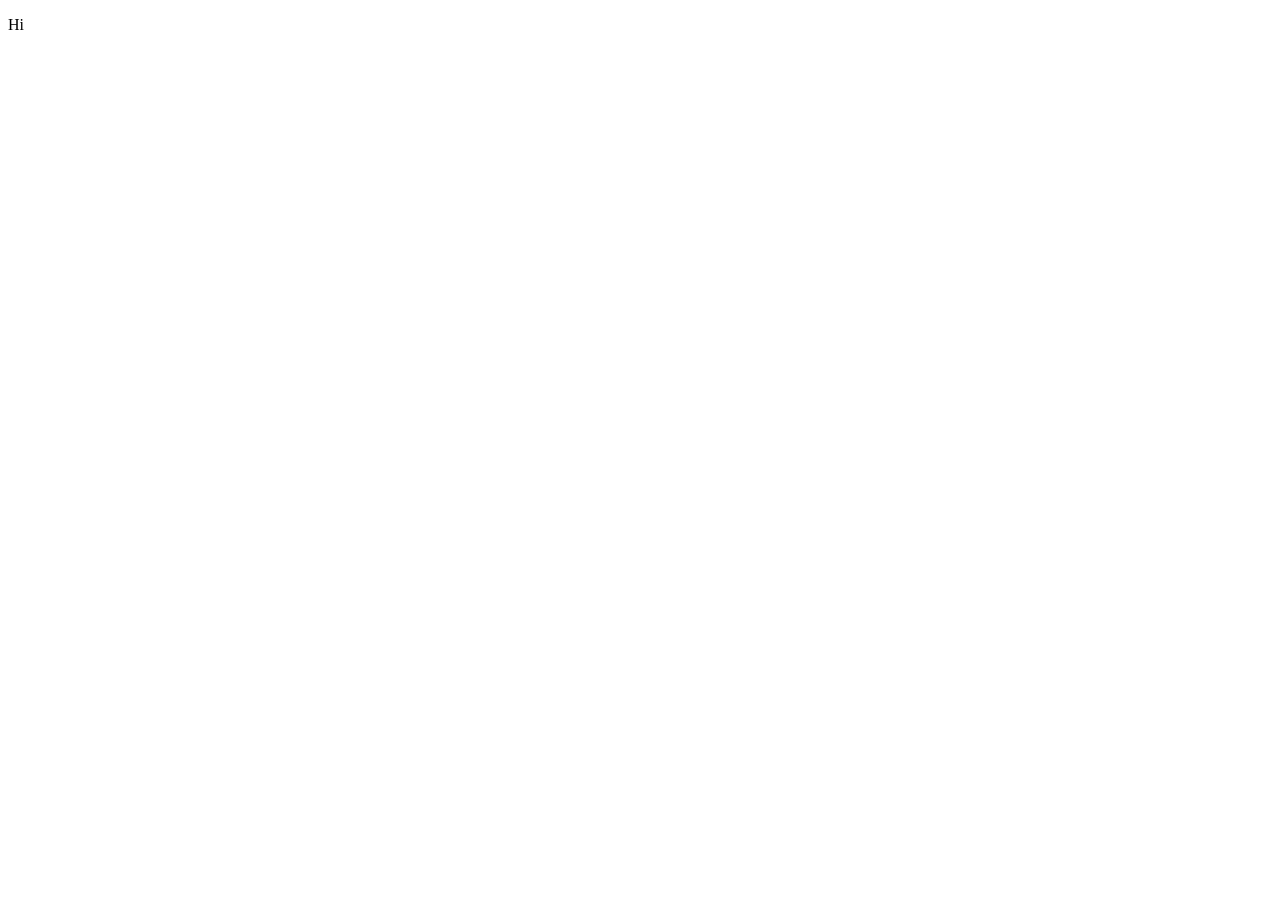
==== index.html @ a52b8936 "first commit" ====
<!DOCTYPE html>
<head>
    <title>My name jeff</title>
    <link rel="stylesheet" type="text/css"
        href="styles.css"/>
</head>
<header>
    <p>Hi</p>
    
</header>
<body>
</body>

<footer>
    
</footer>
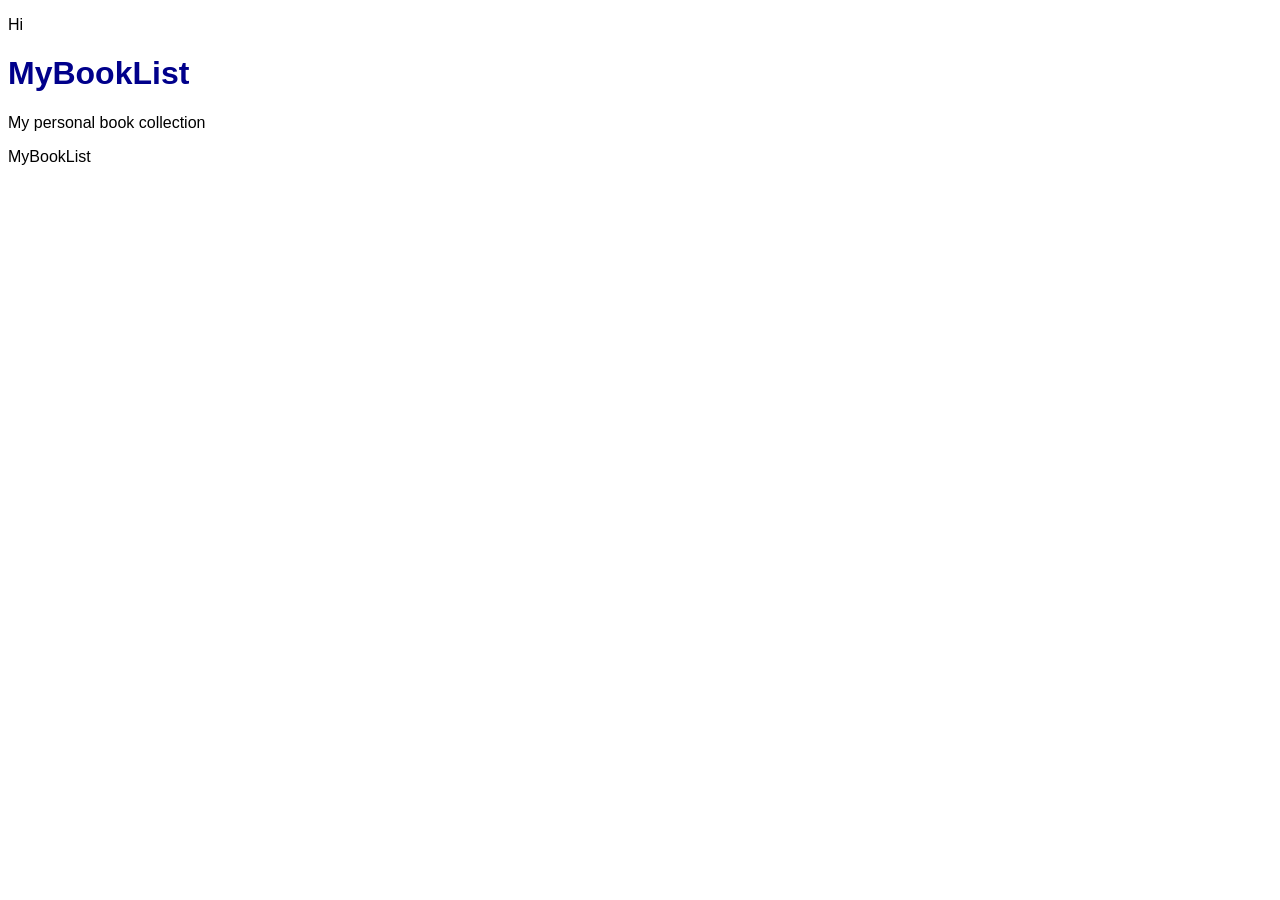
==== commit acc08732: "Set up basic Index, and created files for CRUD operations" ====
--- a/index.html
+++ b/index.html
@@ -1,16 +1,24 @@
 <!DOCTYPE html>
+<html>
 <head>
-    <title>My name jeff</title>
+    <title>MyBookList</title>
     <link rel="stylesheet" type="text/css"
         href="styles.css"/>
 </head>
+
 <header>
     <p>Hi</p>
-    
 </header>
+
 <body>
+
+    <h1>MyBookList</h1>
+
+    <p>My personal book collection</p>
+
 </body>
 
 <footer>
-    
-</footer>+    <p>MyBookList</p>
+</footer>
+</html>
--- a/styles.css
+++ b/styles.css
@@ -0,0 +1,7 @@
+body {
+    font-family: Arial, Helvetica, sans-serif;
+}
+
+h1{
+    color: darkblue;
+}
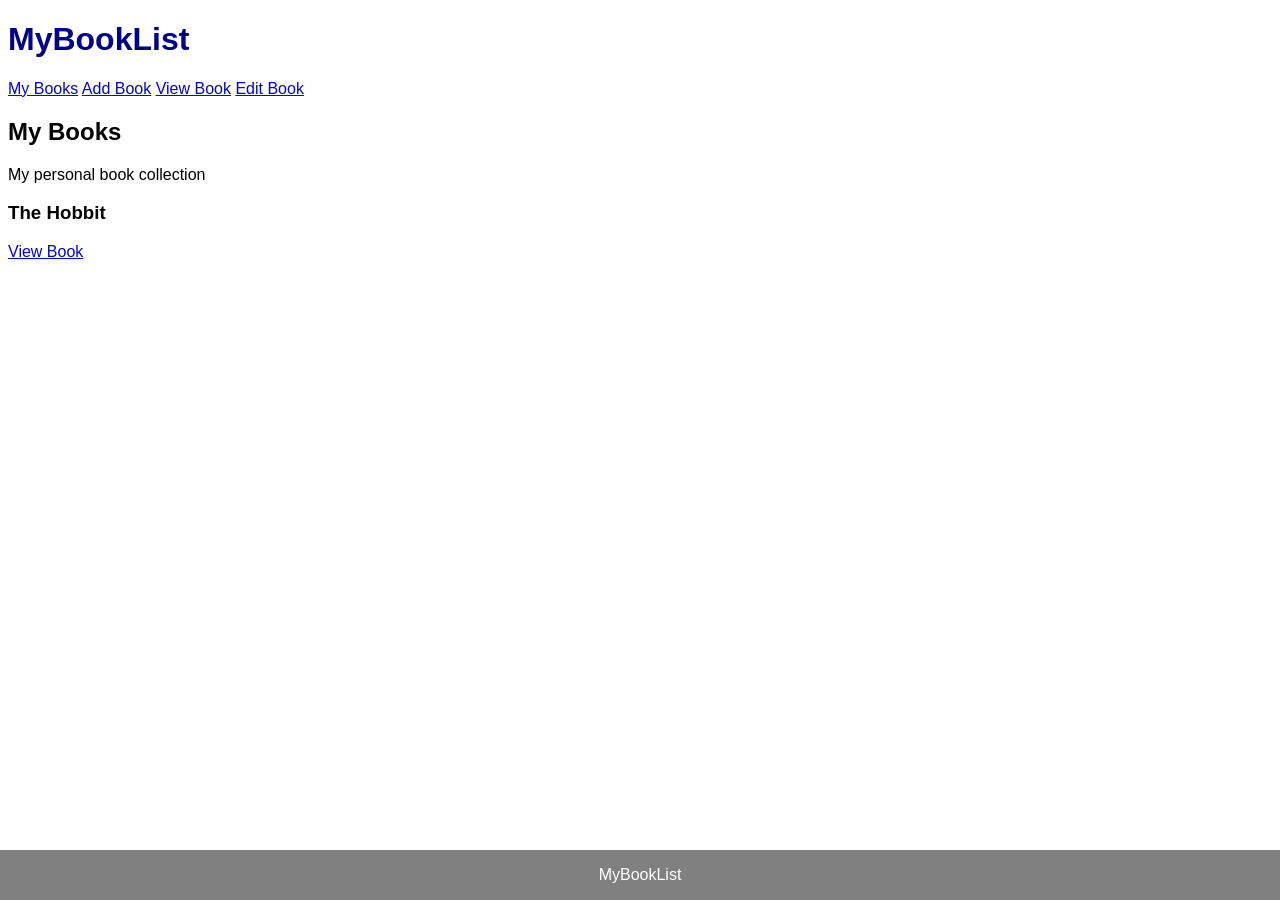
==== commit c807c0c0: "Made forms for Create and Update, and updated styles" ====
--- a/index.html
+++ b/index.html
@@ -1,24 +1,45 @@
 <!DOCTYPE html>
-<html>
+<html lang="en">
+
 <head>
+    <meta charset="UTF-8">
     <title>MyBookList</title>
-    <link rel="stylesheet" type="text/css"
-        href="styles.css"/>
+    <link rel="stylesheet" href="styles.css">
 </head>
 
-<header>
-    <p>Hi</p>
-</header>
 
 <body>
 
-    <h1>MyBookList</h1>
+    <header>
+        <h1>MyBookList</h1>
 
-    <p>My personal book collection</p>
+        <nav>
+            <a href="index.html">My Books</a>
+            <a href="create.html">Add Book</a>
+            <a href="read.html">View Book</a>
+            <a href="update.html">Edit Book</a>
+        </nav>
 
+    </header>
+
+    <main>
+        <h2>My Books</h2>
+
+        <p>My personal book collection</p>
+
+        <!-- Books will be displayeed here -->
+        <article>
+            <h3>The Hobbit</h3>
+            <a href="read.html">View Book</a>
+        </article>
+    </main>
+
+
+
+
+    <footer>
+        <p>MyBookList</p>
+    </footer>
 </body>
 
-<footer>
-    <p>MyBookList</p>
-</footer>
 </html>
--- a/styles.css
+++ b/styles.css
@@ -4,4 +4,18 @@
 
 h1{
     color: darkblue;
+}
+
+footer {
+    position: fixed;
+    left: 0;
+    bottom: 0;
+    width: 100%;
+    background-color: gray;
+    color: white;
+    text-align: center;
+}
+
+form div{
+    margin-bottom: 10px;
 }
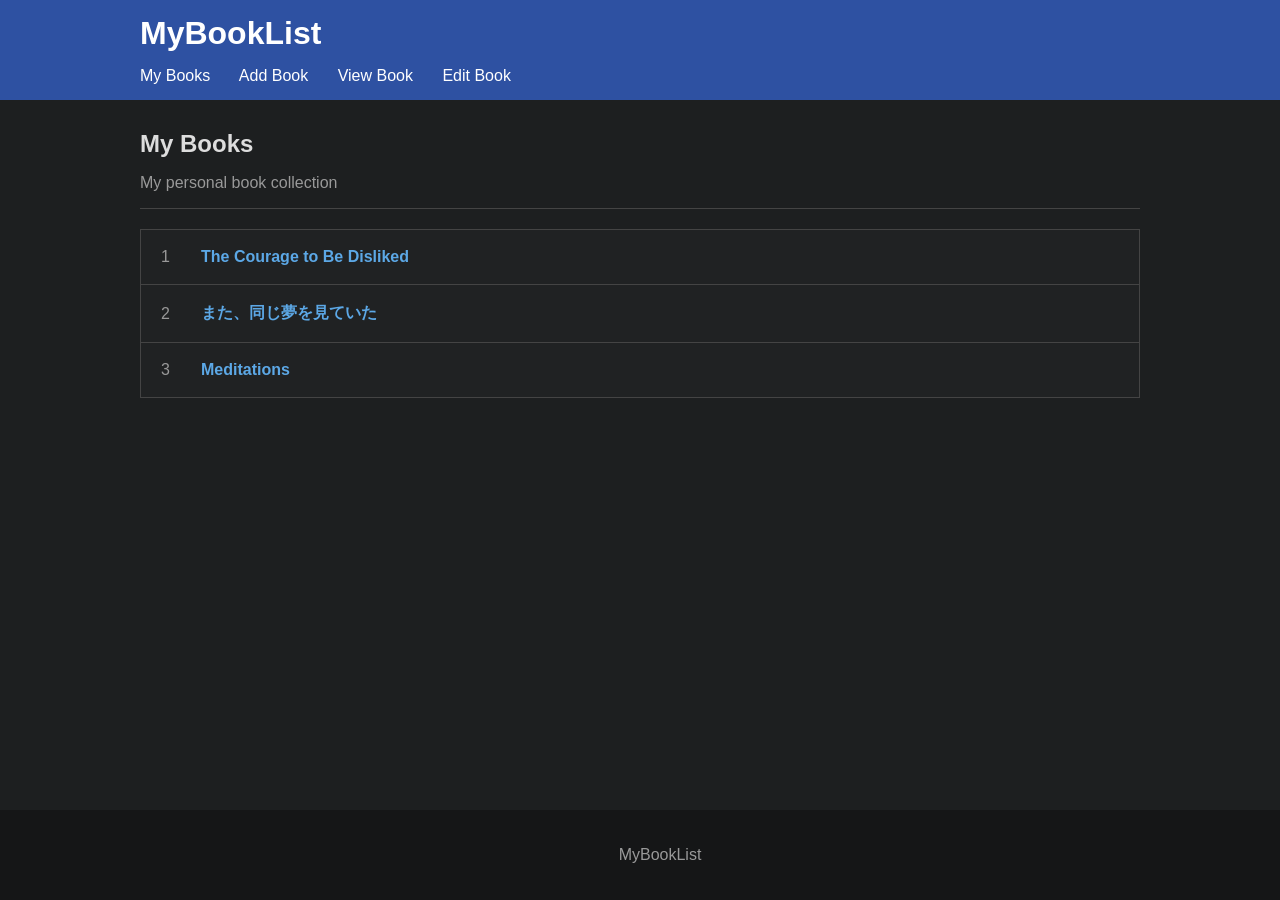
==== commit e213c01a: "Added styling" ====
--- a/index.html
+++ b/index.html
@@ -11,31 +11,43 @@
 <body>
 
     <header>
-        <h1>MyBookList</h1>
+        <div class="header-content">
+            <h1>MyBookList</h1>
 
-        <nav>
-            <a href="index.html">My Books</a>
-            <a href="create.html">Add Book</a>
-            <a href="read.html">View Book</a>
-            <a href="update.html">Edit Book</a>
-        </nav>
-
+            <nav>
+                <a href="index.html">My Books</a>
+                <a href="create.html">Add Book</a>
+                <a href="read.html">View Book</a>
+                <a href="update.html">Edit Book</a>
+            </nav>
+        </div>
     </header>
+    
 
     <main>
-        <h2>My Books</h2>
+        <div class="page-header">
+            <h2>My Books</h2>
+            <p>My personal book collection</p>
+        </div>
 
-        <p>My personal book collection</p>
+        <section class="book-list">
 
-        <!-- Books will be displayeed here -->
-        <article>
-            <h3>The Hobbit</h3>
-            <a href="read.html">View Book</a>
-        </article>
+            <a href="read.html" class="book-entry">
+                <span class="book-number">1</span>
+                <span class="book-title">The Courage to Be Disliked</span>
+            </a>
+
+            <a href="read.html" class="book-entry">
+                <span class="book-number">2</span>
+                <span class="book-title">また、同じ夢を見ていた</span>
+            </a>
+
+            <a href="read.html" class="book-entry">
+                <span class="book-number">3</span>
+                <span class="book-title">Meditations</span>
+            </a>
+        </section>
     </main>
-
-
-
 
     <footer>
         <p>MyBookList</p>
--- a/styles.css
+++ b/styles.css
@@ -1,21 +1,99 @@
 body {
+    margin: 0;
     font-family: Arial, Helvetica, sans-serif;
+    background-color: #1d1f20;
+    color: #dddddd;
 }
 
-h1{
-    color: darkblue;
+
+header {
+    background-color: #2e51a2;
+    padding: 15px 40px;
 }
+
+header h1 {
+    margin: 0 0 15px 0;
+    color: white;
+}
+
+.header-content {
+    max-width: 1000px;
+    margin: 0 auto;
+}
+
+nav a {
+    color: white;
+    text-decoration: none;
+    margin-right: 25px;
+}
+
+nav a:hover {
+    text-decoration: underline;
+}
+
+
+main {
+    max-width: 1000px;
+    margin: 30px auto;
+    padding: 0 20px;
+}
+
+.page-header {
+    border-bottom: 1px solid #444;
+    margin-bottom: 20px;
+}
+
+.page-header h2 {
+    margin-bottom: 5px;
+}
+
+.page-header p {
+    color: #999;
+}
+
+.book-list {
+    border: 1px solid #444;
+}
+
+.book-entry {
+    display: flex;
+    align-items: center;
+
+    padding: 18px 20px;
+
+    background-color: #202223;
+    border-bottom: 1px solid #444;
+
+    color: #5ca8e6;
+    text-decoration: none;
+}
+
+.book-entry:last-child {
+    border-bottom: none;
+}
+
+.book-entry:hover {
+    background-color: #292c2e;
+}
+
+.book-number {
+    width: 40px;
+    color: #999;
+}
+
+.book-title {
+    font-weight: bold;
+}
+
 
 footer {
     position: fixed;
     left: 0;
     bottom: 0;
     width: 100%;
-    background-color: gray;
-    color: white;
+    margin-top: 50px;
+    padding: 20px;
+    background-color: #151617;
+    color: #999;
     text-align: center;
-}
-
-form div{
-    margin-bottom: 10px;
 }
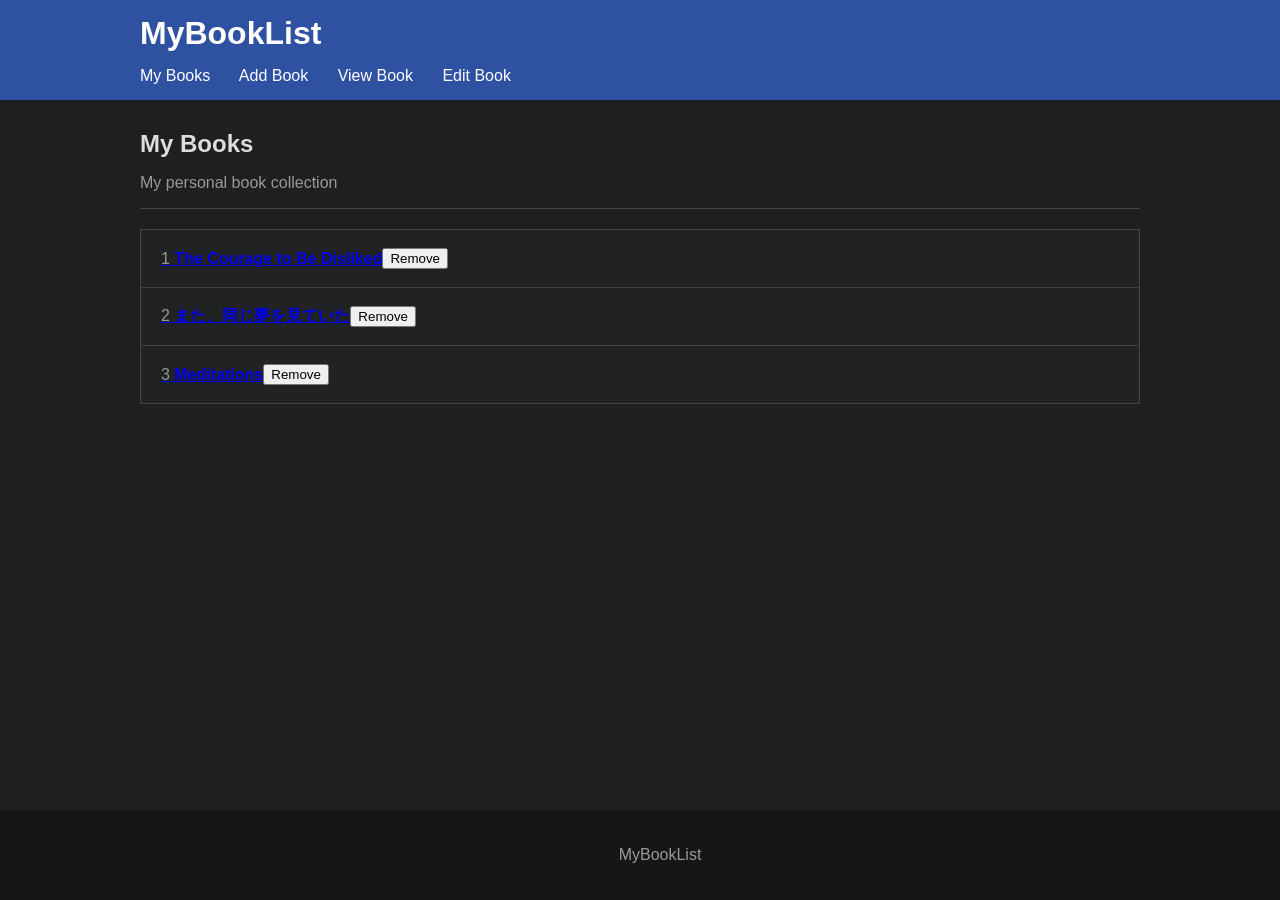
==== commit 5c926a63: "Update README and index.html with book entries and remove buttons; add script.js for JavaScript func" ====
--- a/index.html
+++ b/index.html
@@ -32,26 +32,41 @@
 
         <section class="book-list">
 
-            <a href="read.html" class="book-entry">
-                <span class="book-number">1</span>
-                <span class="book-title">The Courage to Be Disliked</span>
-            </a>
-
-            <a href="read.html" class="book-entry">
-                <span class="book-number">2</span>
-                <span class="book-title">また、同じ夢を見ていた</span>
-            </a>
-
-            <a href="read.html" class="book-entry">
-                <span class="book-number">3</span>
-                <span class="book-title">Meditations</span>
-            </a>
+            <div class="book-entry">
+                <a href="read.html">
+                    <span class="book-number">1</span>
+                    <span class="book-title">The Courage to Be Disliked</span>
+                </a>
+        
+                <button>Remove</button>
+            </div>
+        
+            <div class="book-entry">
+                <a href="read.html">
+                    <span class="book-number">2</span>
+                    <span class="book-title">また、同じ夢を見ていた</span>
+                </a>
+        
+                <button>Remove</button>
+            </div>
+        
+            <div class="book-entry">
+                <a href="read.html">
+                    <span class="book-number">3</span>
+                    <span class="book-title">Meditations</span>
+                </a>
+        
+                <button>Remove</button>
+            </div>
+        
         </section>
     </main>
 
     <footer>
         <p>MyBookList</p>
     </footer>
+
+    <script src="script.js"></script>
 </body>
 
 </html>
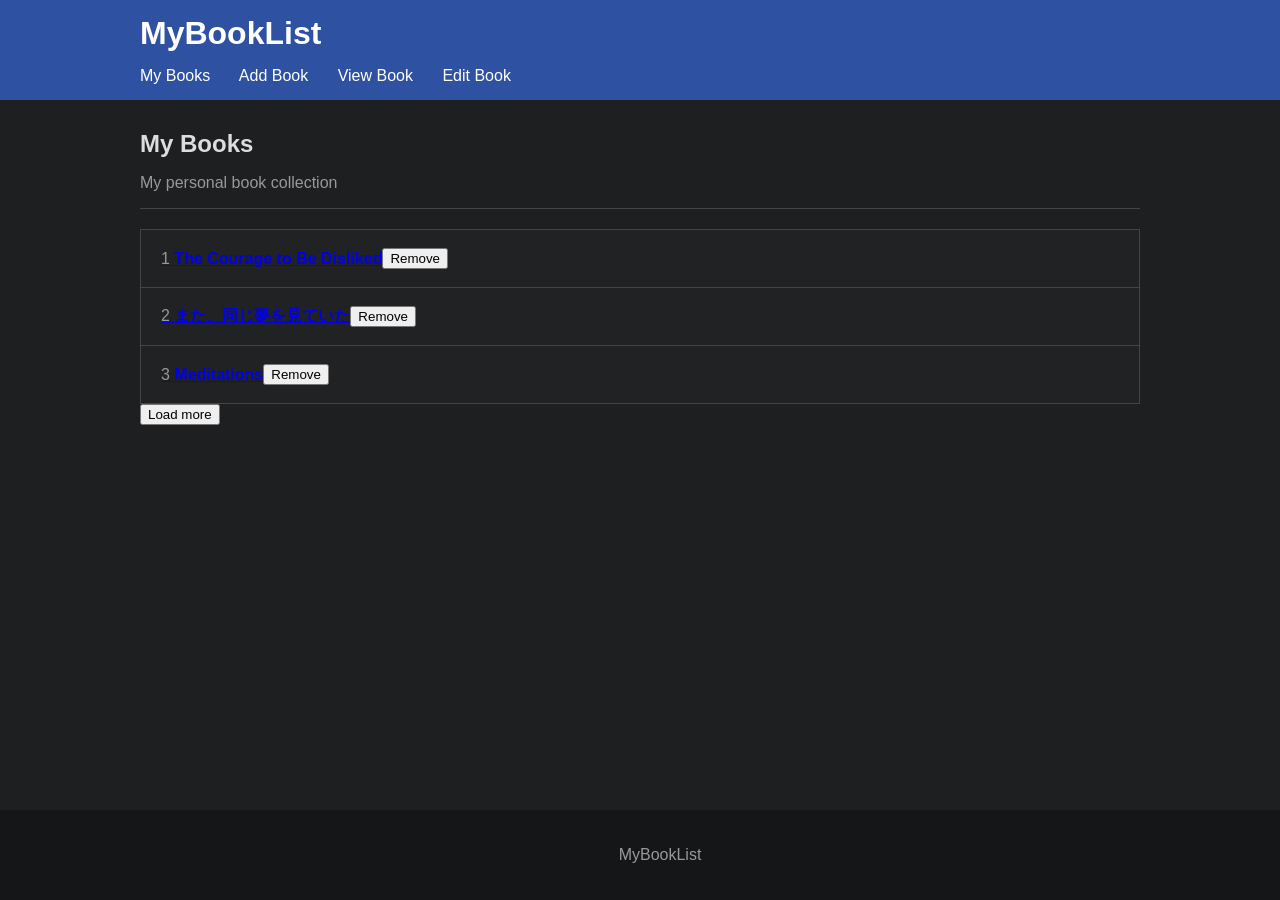
==== commit f4bee6fa: "Added load more button" ====
--- a/index.html
+++ b/index.html
@@ -38,7 +38,7 @@
                     <span class="book-title">The Courage to Be Disliked</span>
                 </a>
         
-                <button>Remove</button>
+                <button class="remove-button">Remove</button>
             </div>
         
             <div class="book-entry">
@@ -47,7 +47,7 @@
                     <span class="book-title">また、同じ夢を見ていた</span>
                 </a>
         
-                <button>Remove</button>
+                <button class="remove-button">Remove</button>
             </div>
         
             <div class="book-entry">
@@ -56,10 +56,12 @@
                     <span class="book-title">Meditations</span>
                 </a>
         
-                <button>Remove</button>
+                <button class="remove-button">Remove</button>
             </div>
         
         </section>
+
+        <button id="add-book">Load more</button>
     </main>
 
     <footer>
